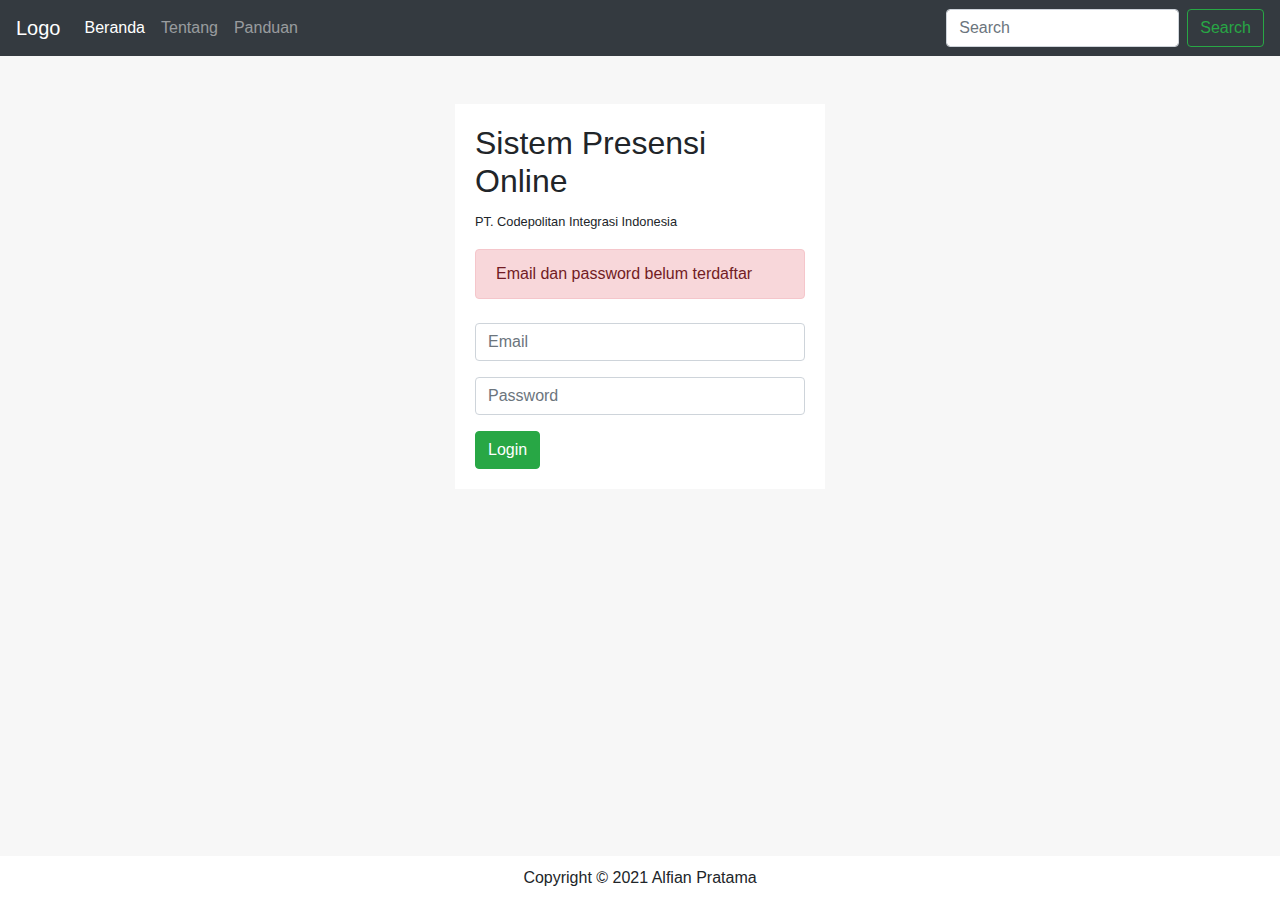
==== index.html @ f716af7d "Inint" ====
<!doctype html>
<html lang="en">
  <head>
    <!-- Required meta tags -->
    <meta charset="utf-8">
    <meta name="viewport" content="width=device-width, initial-scale=1, shrink-to-fit=no">

    <!-- Bootstrap CSS -->
    <link rel="stylesheet" href="https://maxcdn.bootstrapcdn.com/bootstrap/4.0.0/css/bootstrap.min.css" integrity="sha384-Gn5384xqQ1aoWXA+058RXPxPg6fy4IWvTNh0E263XmFcJlSAwiGgFAW/dAiS6JXm" crossorigin="anonymous">
    <link rel="stylesheet" href="main.css">

    <title>Aplikasi Absensi Berbasis Lokasi</title>
  </head>
  <body>

    <nav class="navbar navbar-expand-lg navbar-dark bg-dark">
      <a class="navbar-brand" href="#">Logo</a>
      <button class="navbar-toggler" type="button" data-toggle="collapse" data-target="#navbarSupportedContent" aria-controls="navbarSupportedContent" aria-expanded="false" aria-label="Toggle navigation">
        <span class="navbar-toggler-icon"></span>
      </button>

      <div class="collapse navbar-collapse" id="navbarSupportedContent">
        <ul class="navbar-nav mr-auto">
          <li class="nav-item active">
            <a class="nav-link" href="index.html">Beranda</a>
          </li>
          <li class="nav-item">
            <a class="nav-link" href="tentang.html">Tentang</a>
          </li>
          <li class="nav-item">
            <a class="nav-link" href="panduan.html">Panduan</a>
          </li>
        </ul>
        <form class="form-inline my-2 my-lg-0">
          <input class="form-control mr-sm-2" type="search" placeholder="Search" aria-label="Search">
          <button class="btn btn-outline-success my-2 my-sm-0" type="submit">Search</button>
        </form>
      </div>
    </nav>
    
    <div class="container">

      <div class="content mt-5 col-md-4 offset-md-4">
        
        <div class="mb-3">
          <h2>Sistem Presensi Online</h2>
          <small>PT. Codepolitan Integrasi Indonesia</small>
        </div>
        <div class="alert alert-danger">Email dan password belum terdaftar</div>
        <form class="mt-4" action="home.html">
          <div class="form-group">
            <input type="text" class="form-control" placeholder="Email" />
          </div>
          <div class="form-group">
            <input type="text" class="form-control" placeholder="Password" />
          </div>
          <button type="submit" class="btn btn-success">Login</button> 
        </form>
    
      </div>
    </div>

    <div id="footer">
      <div class="text-center">
        Copyright &copy; 2021 Alfian Pratama
      </div>
    </div>

    <!-- Optional JavaScript -->
    <!-- jQuery first, then Popper.js, then Bootstrap JS -->
    <script src="https://code.jquery.com/jquery-3.2.1.slim.min.js" integrity="sha384-KJ3o2DKtIkvYIK3UENzmM7KCkRr/rE9/Qpg6aAZGJwFDMVNA/GpGFF93hXpG5KkN" crossorigin="anonymous"></script>
    <script src="https://cdnjs.cloudflare.com/ajax/libs/popper.js/1.12.9/umd/popper.min.js" integrity="sha384-ApNbgh9B+Y1QKtv3Rn7W3mgPxhU9K/ScQsAP7hUibX39j7fakFPskvXusvfa0b4Q" crossorigin="anonymous"></script>
    <script src="https://maxcdn.bootstrapcdn.com/bootstrap/4.0.0/js/bootstrap.min.js" integrity="sha384-JZR6Spejh4U02d8jOt6vLEHfe/JQGiRRSQQxSfFWpi1MquVdAyjUar5+76PVCmYl" crossorigin="anonymous"></script>
  </body>
</html>
---- main.css ----
html {
    background:#f7f7f7;
}
body {
    background:#f7f7f7;
}
.navbar{
    background:#444;
}
.content{
    padding:20px;
    background:#ffffff;
}
#footer{
    position:fixed;
    width:100%;
    bottom:0px;
    background:#FFF;
    padding:10px;
}
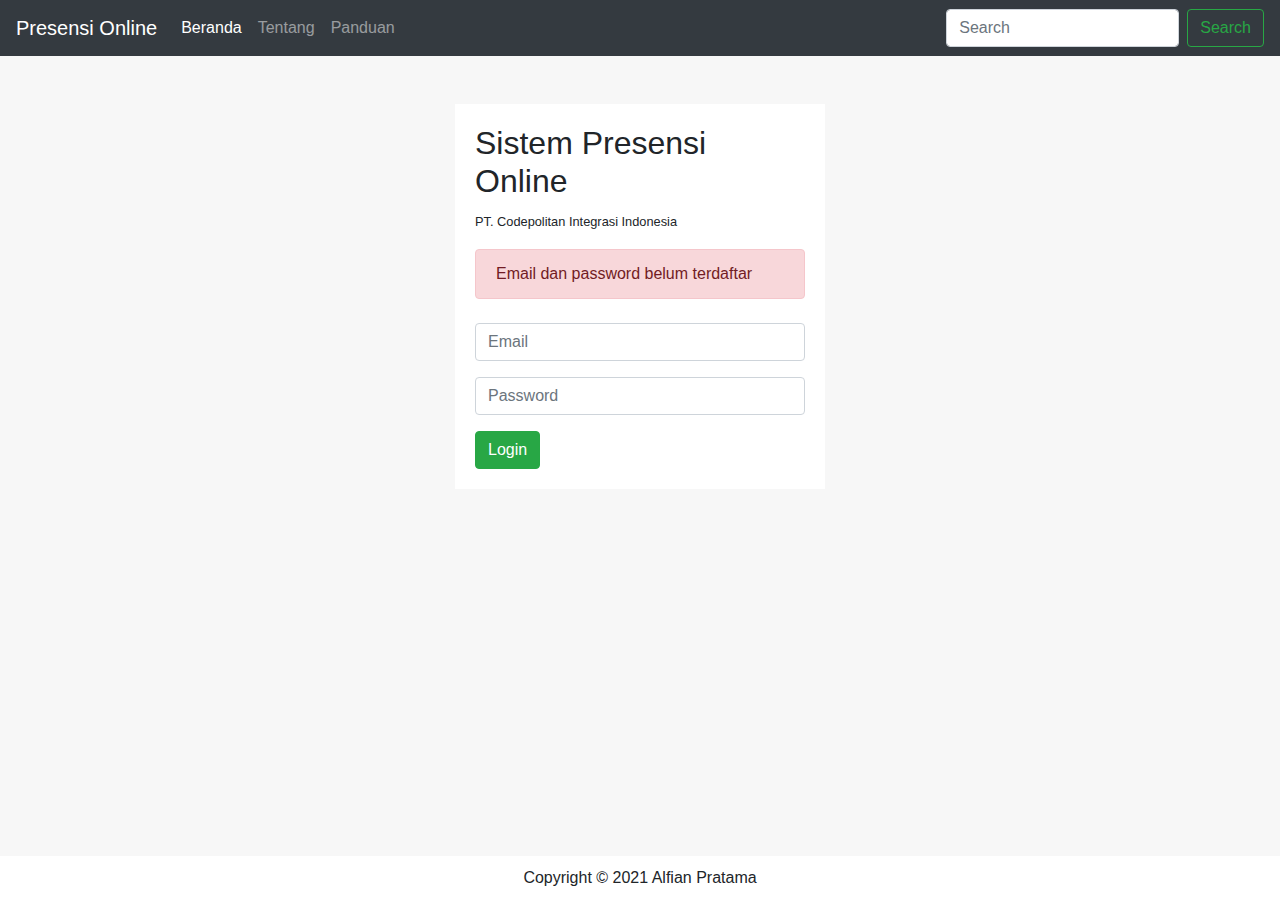
==== commit 22dd097f: "Update logo" ====
--- a/index.html
+++ b/index.html
@@ -14,7 +14,7 @@
   <body>
 
     <nav class="navbar navbar-expand-lg navbar-dark bg-dark">
-      <a class="navbar-brand" href="#">Logo</a>
+      <a class="navbar-brand" href="#">Presensi Online</a>
       <button class="navbar-toggler" type="button" data-toggle="collapse" data-target="#navbarSupportedContent" aria-controls="navbarSupportedContent" aria-expanded="false" aria-label="Toggle navigation">
         <span class="navbar-toggler-icon"></span>
       </button>
